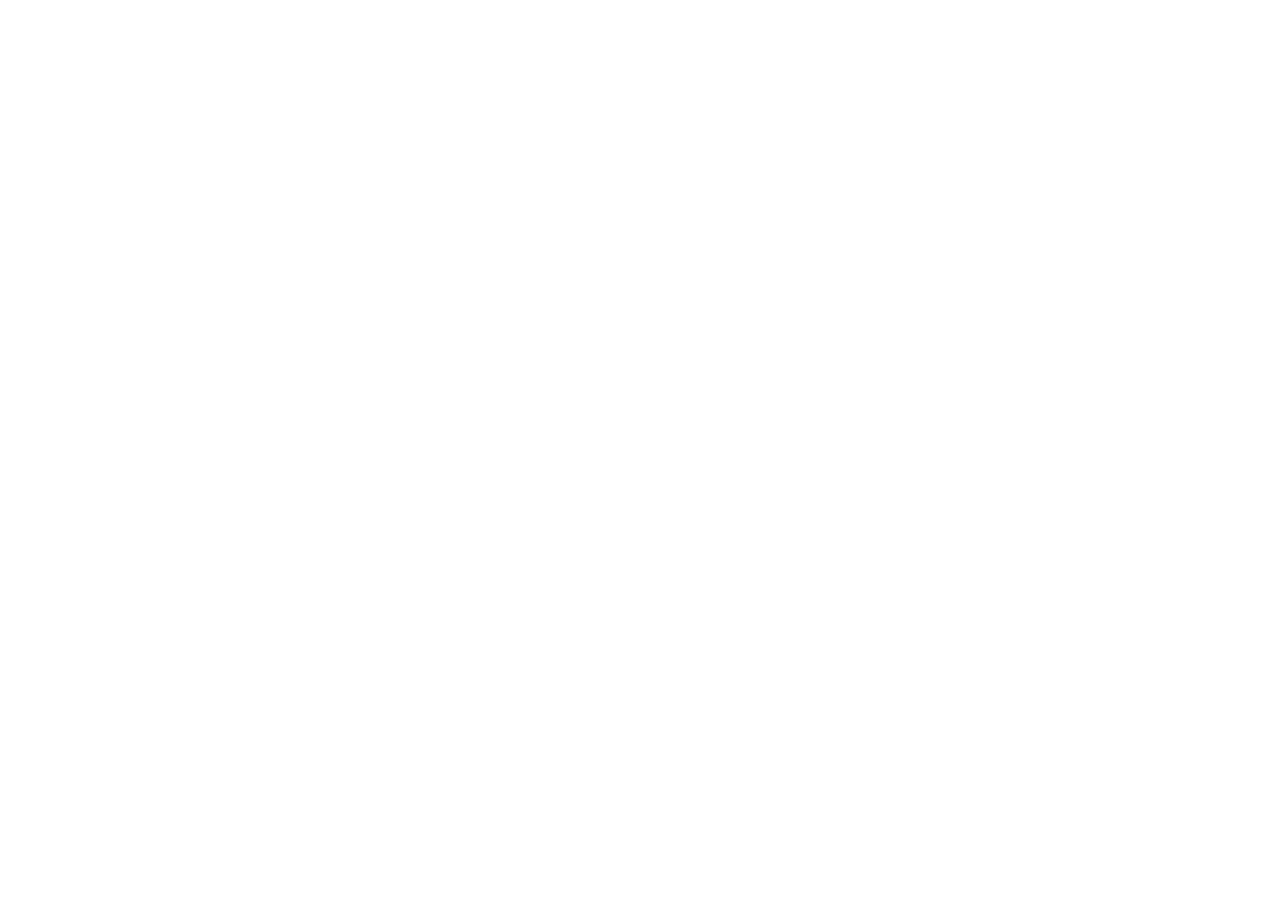
==== index.html @ cec35e1a "Updated title in index" ====
<!DOCTYPE html>
<html lang="en">
<head>
    <meta charset="UTF-8">
    <meta name="viewport" content="width=device-width, initial-scale=1.0">
    <title>Github Repository</title>
</head>
<body>
    
</body>
</html>
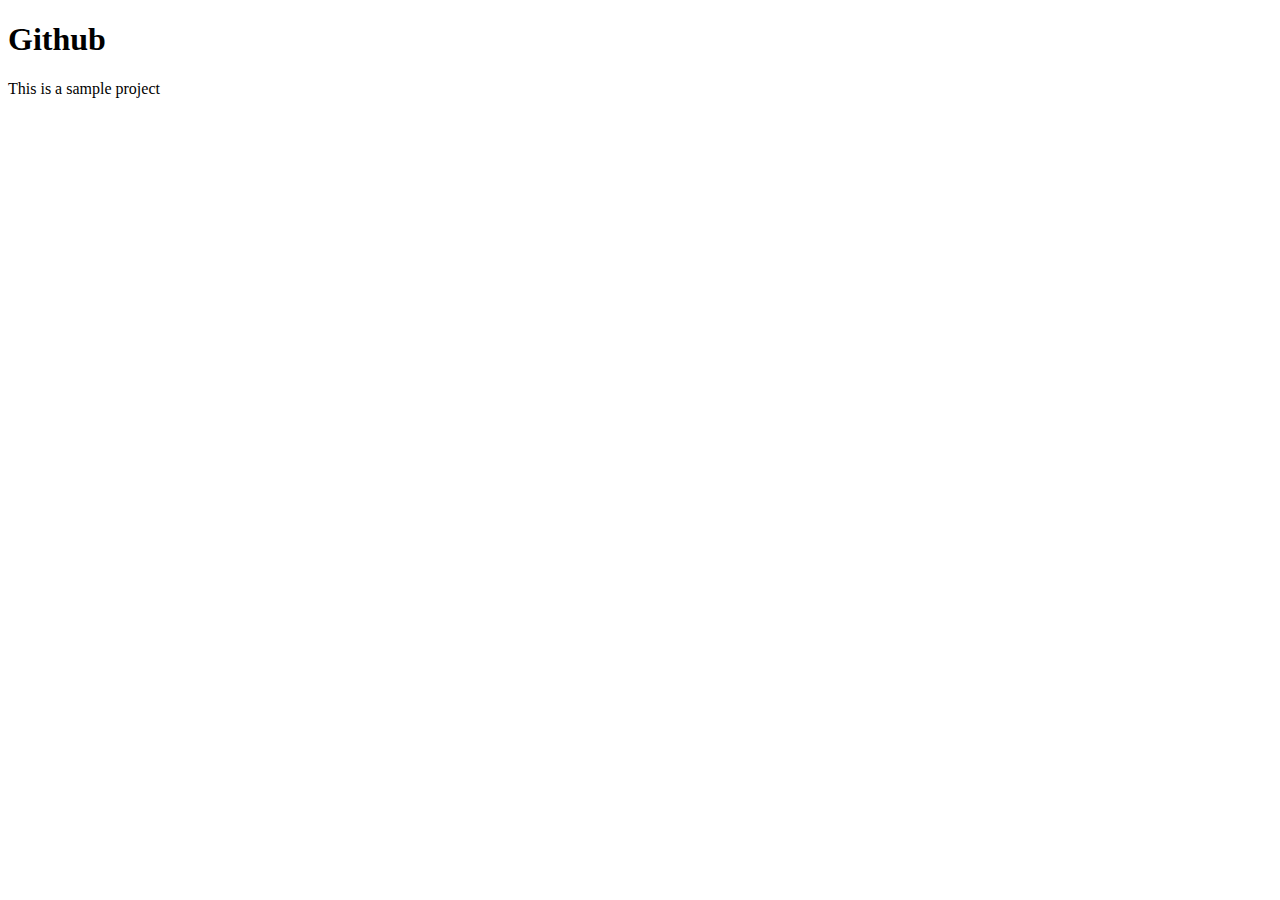
==== commit 72bbdfb8: "Updated index" ====
--- a/index.html
+++ b/index.html
@@ -3,9 +3,10 @@
 <head>
     <meta charset="UTF-8">
     <meta name="viewport" content="width=device-width, initial-scale=1.0">
-    <title>Github Repository</title>
+    <title>Git and Github</title>
 </head>
 <body>
-    
+    <h1>Github</h1>
+    <p>This is a sample project</p>
 </body>
 </html>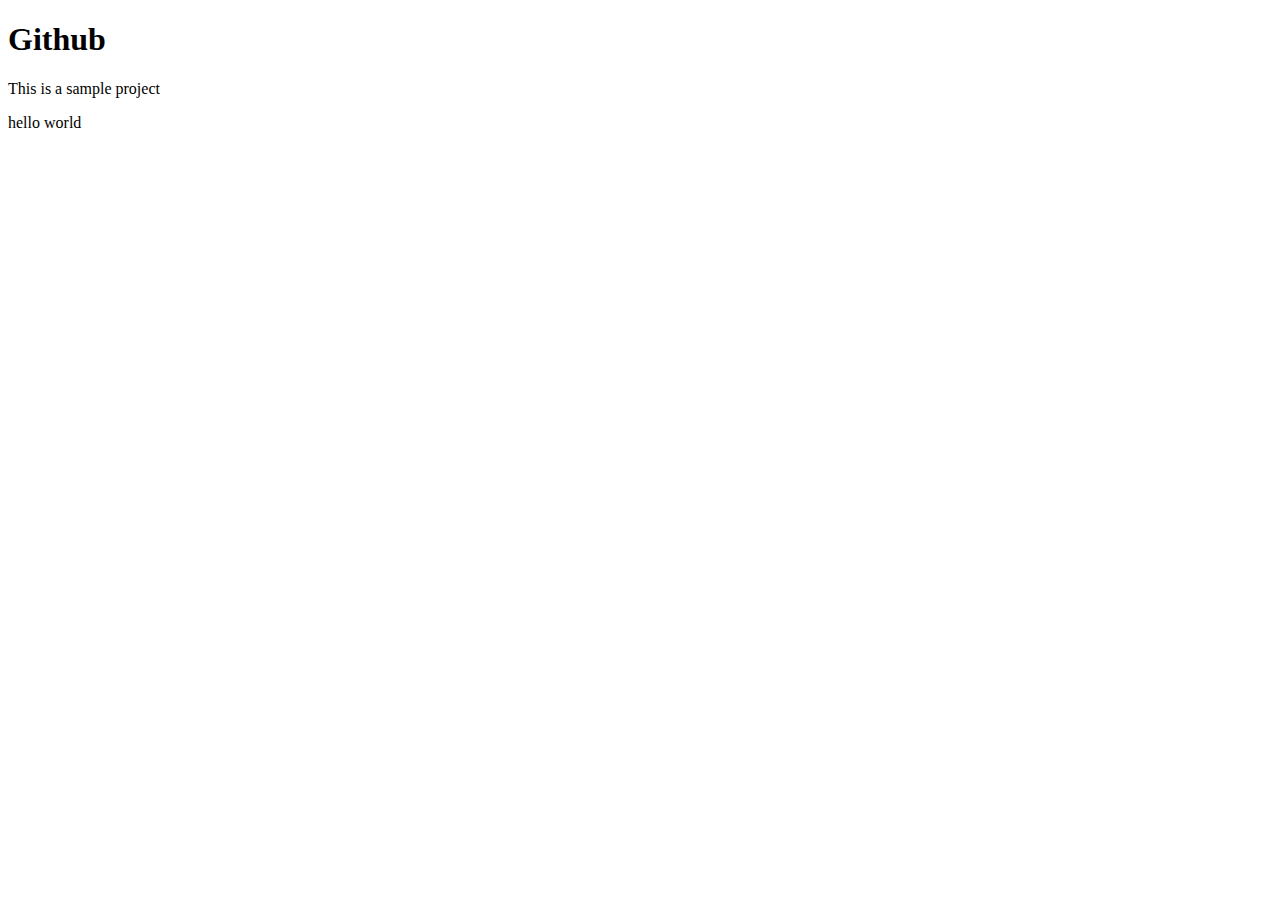
==== commit 5240c6a6: "index and about" ====
--- a/index.html
+++ b/index.html
@@ -8,5 +8,6 @@
 <body>
     <h1>Github</h1>
     <p>This is a sample project</p>
+    <p>hello world</p>
 </body>
 </html>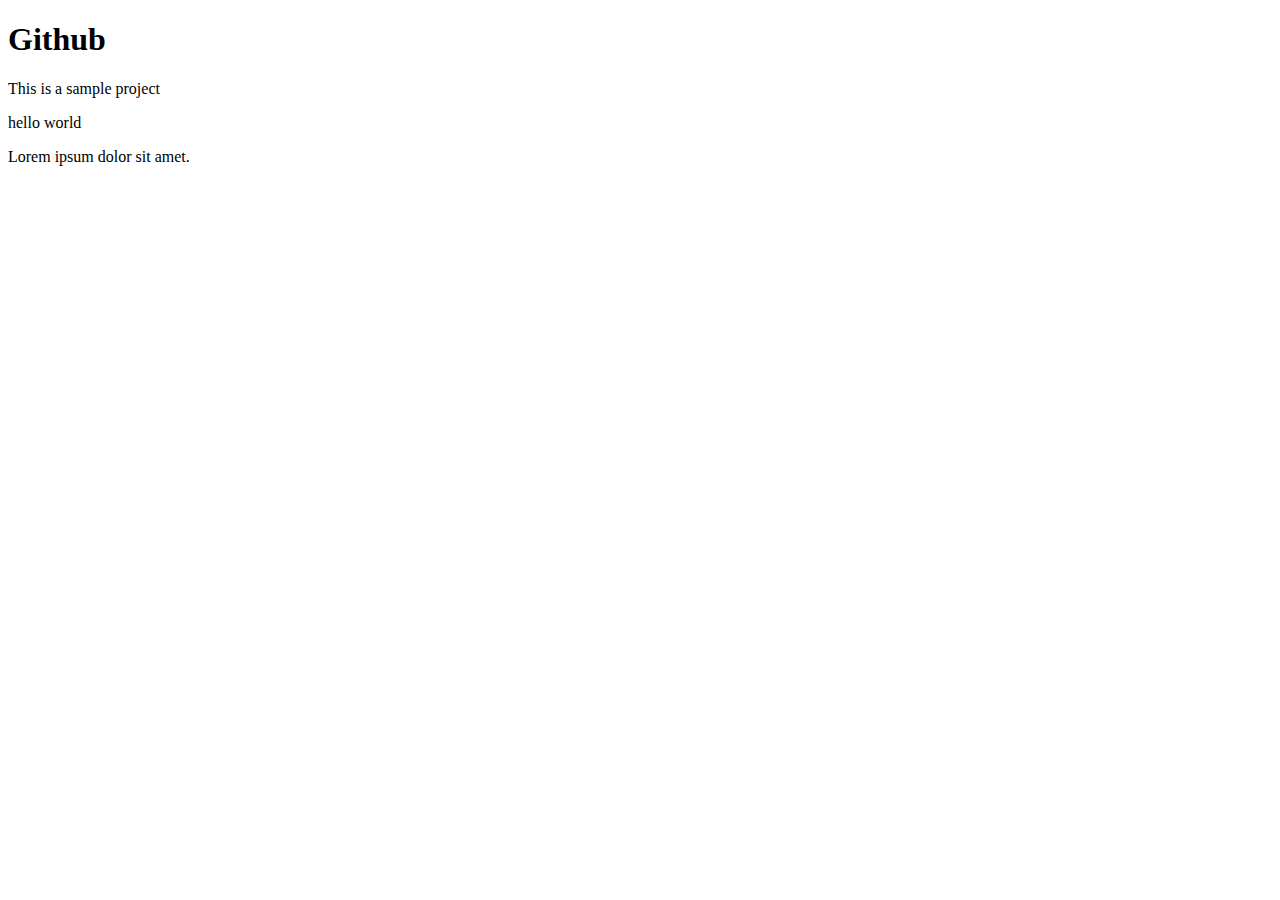
==== commit 9275d1b8: "Modified index and about" ====
--- a/index.html
+++ b/index.html
@@ -9,5 +9,7 @@
     <h1>Github</h1>
     <p>This is a sample project</p>
     <p>hello world</p>
+
+    <p>Lorem ipsum dolor sit amet.</p>
 </body>
 </html>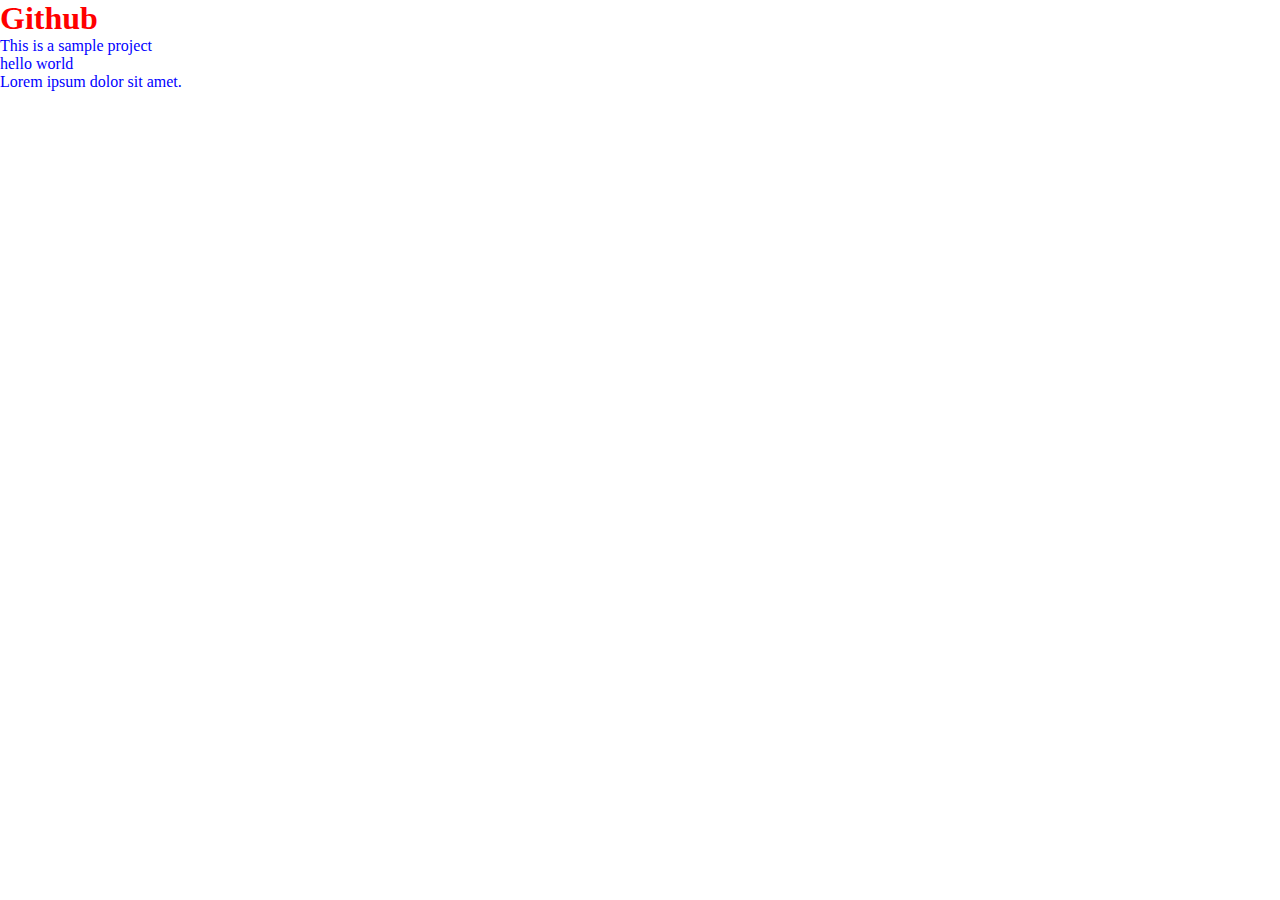
==== commit fb3d21f0: "Update index.html" ====
--- a/index.html
+++ b/index.html
@@ -3,6 +3,7 @@
 <head>
     <meta charset="UTF-8">
     <meta name="viewport" content="width=device-width, initial-scale=1.0">
+    <link rel="stylesheet" href="style.css">
     <title>Git and Github</title>
 </head>
 <body>
@@ -12,4 +13,4 @@
 
     <p>Lorem ipsum dolor sit amet.</p>
 </body>
-</html>+</html>
--- a/style.css
+++ b/style.css
@@ -0,0 +1,11 @@
+*{
+    margin: 0;
+    padding: 0;
+    box-sizing: border-box;
+}
+h1{
+    color: red;
+}
+p{
+    color: blue;
+}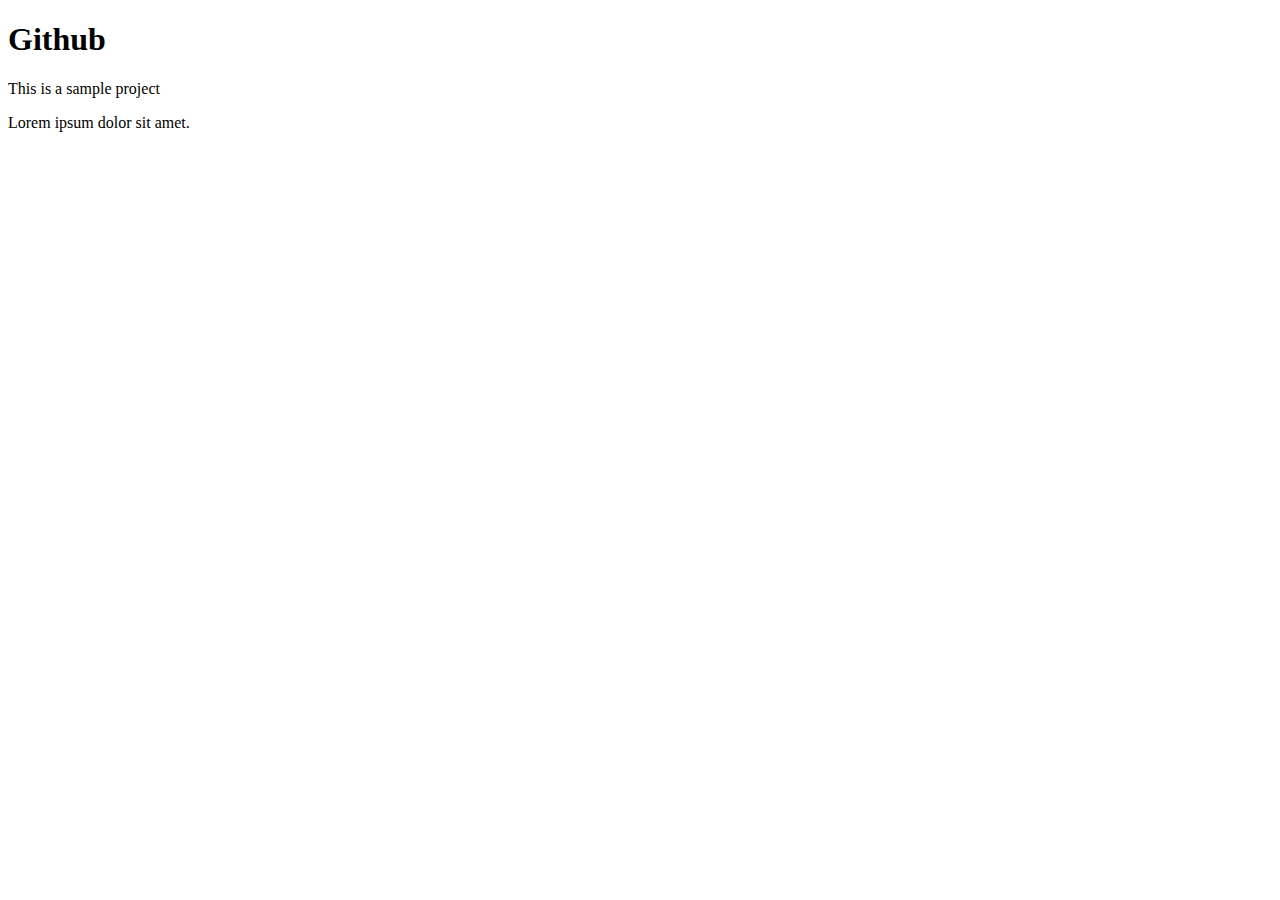
==== commit 7ea7ba0c: "Index changed" ====
--- a/index.html
+++ b/index.html
@@ -3,14 +3,12 @@
 <head>
     <meta charset="UTF-8">
     <meta name="viewport" content="width=device-width, initial-scale=1.0">
-    <link rel="stylesheet" href="style.css">
     <title>Git and Github</title>
 </head>
 <body>
     <h1>Github</h1>
     <p>This is a sample project</p>
-    <p>hello world</p>
 
     <p>Lorem ipsum dolor sit amet.</p>
 </body>
-</html>
+</html>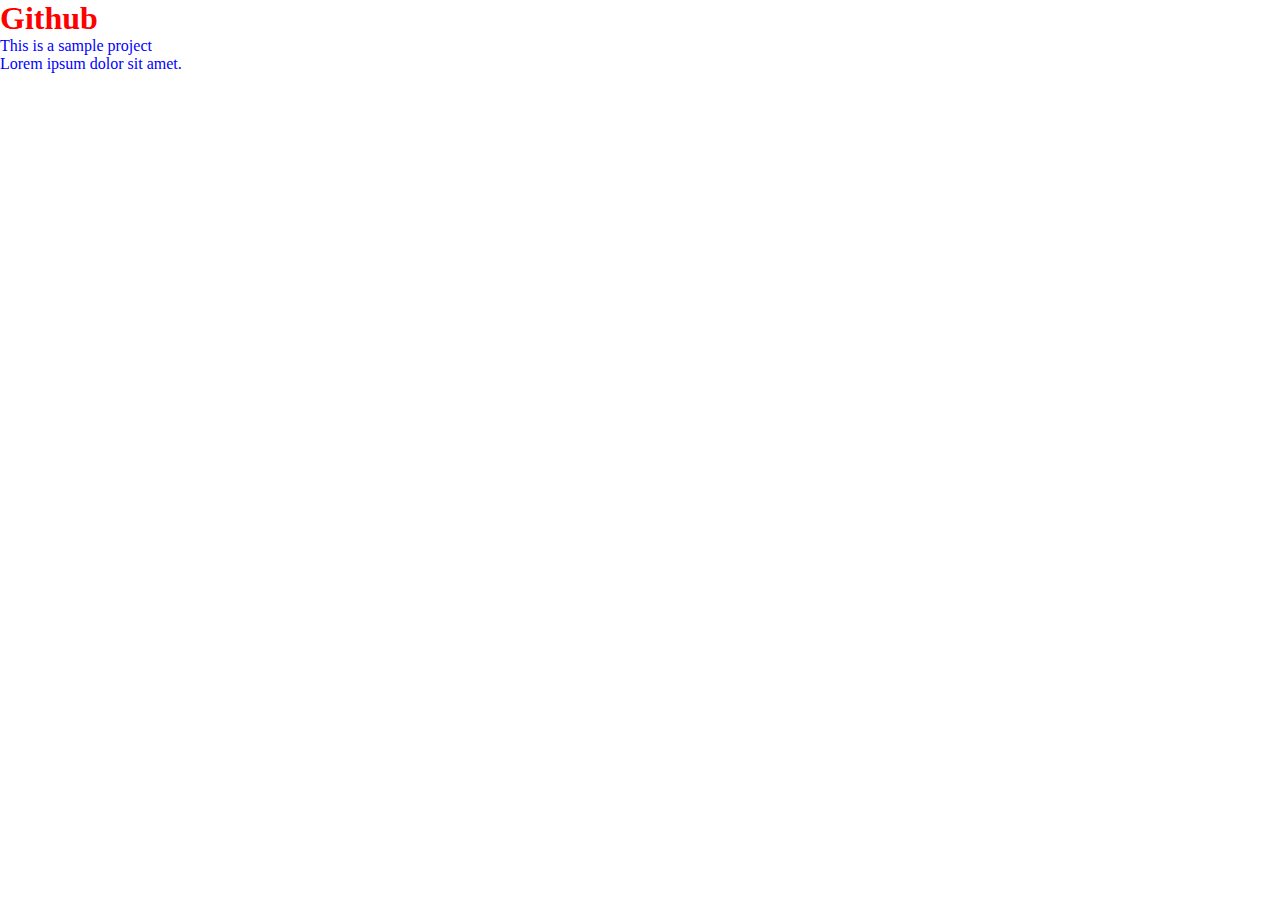
==== commit 2348dba4: "Index changed" ====
--- a/index.html
+++ b/index.html
@@ -3,6 +3,7 @@
 <head>
     <meta charset="UTF-8">
     <meta name="viewport" content="width=device-width, initial-scale=1.0">
+    <link rel="stylesheet" href="style.css">
     <title>Git and Github</title>
 </head>
 <body>
@@ -11,4 +12,4 @@
 
     <p>Lorem ipsum dolor sit amet.</p>
 </body>
-</html>+</html>
--- a/style.css
+++ b/style.css
@@ -0,0 +1,11 @@
+*{
+    margin: 0;
+    padding: 0;
+    box-sizing: border-box;
+}
+h1{
+    color: red;
+}
+p{
+    color: blue;
+}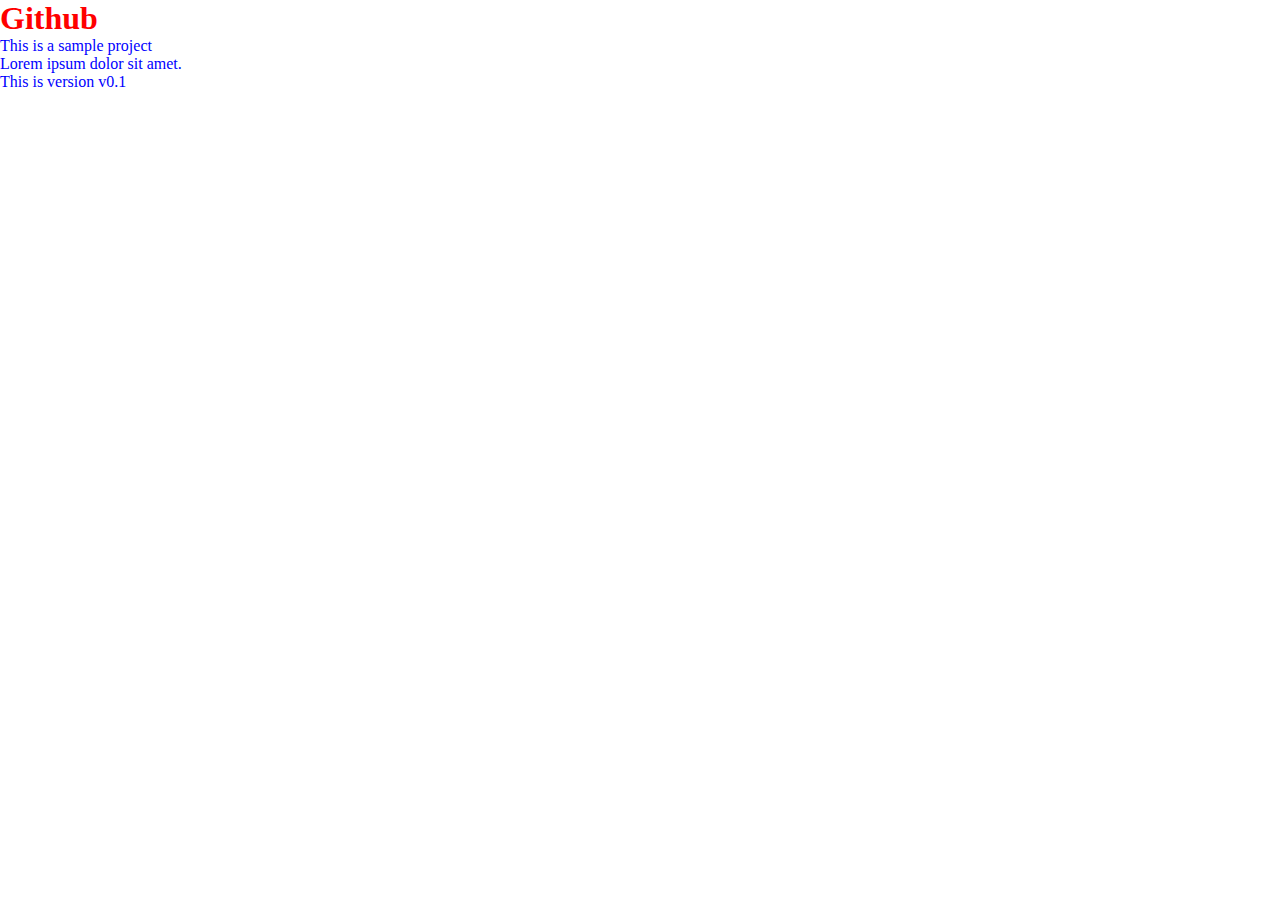
==== commit e5ea8606: "Updated version" ====
--- a/index.html
+++ b/index.html
@@ -11,5 +11,6 @@
     <p>This is a sample project</p>
 
     <p>Lorem ipsum dolor sit amet.</p>
+    <p>This is version v0.1</p>
 </body>
 </html>
